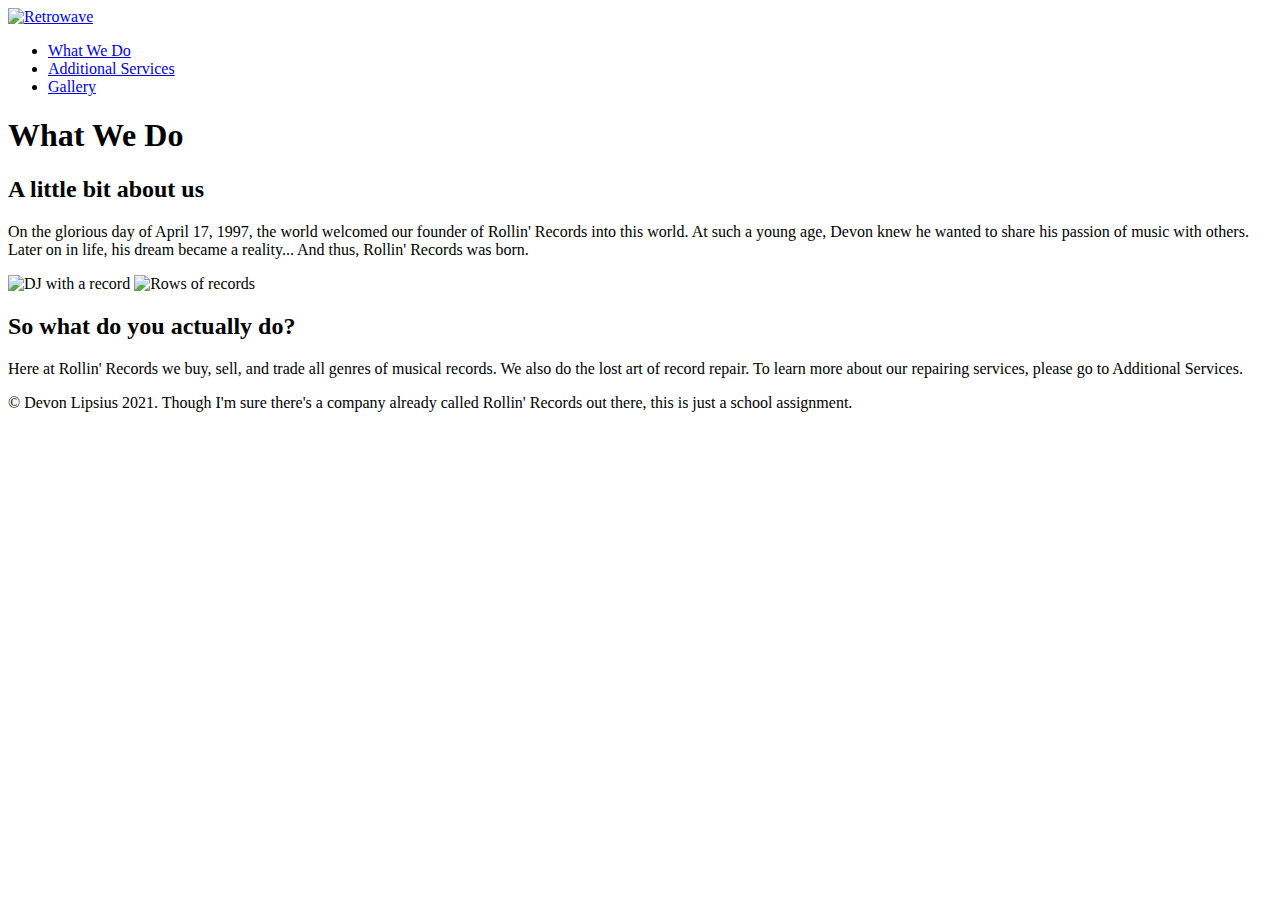
==== about-us.html @ b4907031 "added gallery page as index, added links to previous pages" ====
<html lang="en">
<head>
  <meta charset="UTF-8">
  <meta http-equiv="X-UA-Compatible" content="IE=edge">
  <meta name="viewport" content="width=device-width, initial-scale=1.0">
  <title>What We Do</title>
<link rel="stylesheet" href="index.html">
<link rel="stylesheet" href="assets/main-css/fonts.css">
<link rel="stylesheet" href="assets/main-css/style.css">
<link rel="preconnect" href="https://fonts.googleapis.com">
<link rel="preconnect" href="https://fonts.gstatic.com" crossorigin>
<link href="https://fonts.googleapis.com/css2?family=Lato&family=Rock+Salt&display=swap" rel="stylesheet">
</head>
<div>
  <nav>
    <a href="index.html">
    <img src="https://img.icons8.com/nolan/64/vaporwave.png" alt="Retrowave" class="logo">
    </a>
      <!-- Linking icons8 for when I need a logo -->
      <!-- https://icons8.com/icon/BzTeWtFBEc4r/vaporwave"Vaporwave icon by Icons8-->
      <link rel="stylesheet" href="https://maxst.icons8.com/vue-static/landings/line-awesome/line-awesome/1.3.0/css/line-awesome.min.css">
      <i class="las la-bars"></i>
      <ul class="top-nav">
        <li><a href="about-us.html">What We Do</a></li>
        <li><a href="#">Additional Services</a></li>
        <li><a href="index.html">Gallery</a></li>
      </ul>
  </nav> 
  </div> 
  <header>  
      <h1>What We Do</h1>
  </header>
    
    <body>
    <main>
      <div class="aside-container">
    <aside>
    <h2 class="h2-title">A little bit about us
    </h2>
  </aside>
  </div>
<main>
  <div class="grid-container">
  <section>
  <p>On the glorious day of April 17, 1997, the world welcomed our founder of Rollin' Records into this world. At such a young age, Devon knew he wanted to share his passion of music with others. Later on in life, his dream became a reality... And thus, Rollin' Records was born.</p>  
  </section>
  <img src="https://images.pexels.com/photos/1238941/pexels-photo-1238941.jpeg?auto=compress&cs=tinysrgb&dpr=2&h=750&w=1260" alt="DJ with a record">
  <img src="https://images.pexels.com/photos/2191013/pexels-photo-2191013.jpeg?auto=compress&cs=tinysrgb&dpr=2&h=750&w=1260" alt="Rows of records">
  </div>
  <section>
  <h2>So what do you actually do?</h2>
<p>Here at Rollin' Records we buy, sell, and trade all genres of musical records. We also do the lost art of record repair. To learn more about our repairing services, please go to Additional Services.</p>
  </section>
</main>
<body>
  
</body>
<footer>
  <p> &copy Devon Lipsius 2021. Though I'm sure there's a company already called Rollin' Records out there, this is just a school assignment.</p>

</footer>
</html>
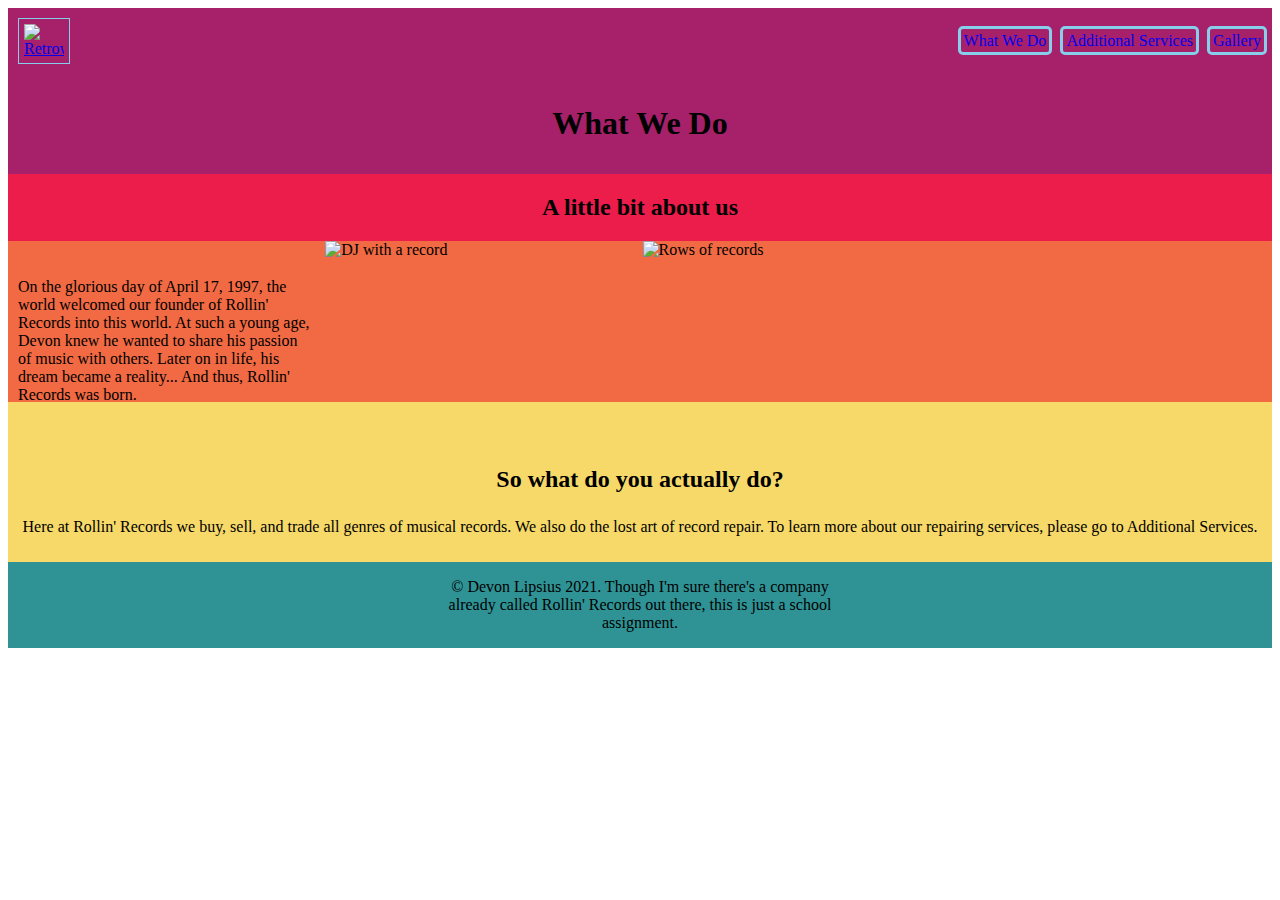
==== commit 78c3ca3e: "removed media query, added grid to gallery" ====
--- a/about-us.html
+++ b/about-us.html
@@ -13,7 +13,7 @@
 </head>
 <div>
   <nav>
-    <a href="index.html">
+    <a href="home.html">
     <img src="https://img.icons8.com/nolan/64/vaporwave.png" alt="Retrowave" class="logo">
     </a>
       <!-- Linking icons8 for when I need a logo -->
--- a/assets/main-css/style.css
+++ b/assets/main-css/style.css
@@ -0,0 +1,229 @@
+nav {
+  background-color: #9644BB;
+display: flex;
+justify-content:space-between;
+}
+nav ul, .top-nav {
+  display: flex;
+  justify-content: flex-end;
+  flex-direction: column ;
+}
+header {
+  display: flex;
+  justify-content: center;
+  align-self: center;
+  max-width: 100%;
+
+}
+h1 {
+  display: flex;
+  flex-direction: column;
+  padding: 10px;
+  justify-content: center;
+  text-align: center;
+}
+
+.h2-title {
+  text-align: center;
+  width: 100%;
+}
+h2 {
+  display: flex;
+  justify-content: center;
+  align-self: center;
+  text-align: center;
+  width: 100%;
+}
+.la-bars {
+  font-size: 30px;
+  color: black;
+  display: flex;
+  justify-content: flex-end;
+  align-self: center;  
+}
+aside ul {
+  display: flex;
+  justify-content: space-between;
+  text-align: center;
+  list-style-type: none;
+}
+
+footer {
+  background-color: #9644BB;
+  display: flex;
+  border: solid 3px grey;
+   align-items: center;
+   justify-content: center;
+   width: 100%;
+}
+p {
+  max-width: 40ch;
+  display: flex;
+  text-align: center;
+  justify-content: center;
+}
+
+/* Layout of Cards */
+.container {
+  display: flex;
+  flex-wrap: wrap;
+  justify-content: center;
+}
+article {
+  max-width: 400px;
+  display: flex;
+  max-width: 100%;
+  justify-content: center;
+}
+
+/* card style */
+.card {
+  display: flex;
+  flex-direction: column;
+
+/* design of card */
+border: 4px solid orange;
+background-color: skyblue;
+border-radius: 10px;
+max-width: 300px;
+margin: 10px;
+padding: 10px;
+}
+
+.buy-btn {
+  display: flex;
+  justify-content: center;
+  align-items: center;
+  max-width: max-content;
+}
+
+/* added border on logo just to show that my media query is working */
+.logo {
+  margin: 5 5;
+  max-width: 40px;
+  max-height: 80;
+  border: solid 5px grey;
+}
+img {
+  max-width: 100%;
+  display: block;
+}
+
+
+
+/* CHANGES AFTER SCREEN IS 500PX OR MORE */
+/*@media screen and (min-width: 500px) {}*/
+  main {
+    width: 100%;;
+    background: linear-gradient( #F16A43 50%, #F7D969 50% );
+  }
+  header {
+    margin: 0px 0px 0px 0px ;
+    background-color: #A6206A;
+  max-width: 100%;
+  }
+
+  
+  ul {
+    display: flex;
+    justify-content: flex-end;
+    list-style-type: none;
+    text-decoration: none;
+    flex-wrap: wrap;
+  }
+  .h2-title {
+    display: flex;
+    justify-content: center;
+  }
+  nav {
+    background-color: #A6206A;
+    display: flex;
+    justify-content: space-between;
+    align-items: center;
+    padding: 5px;
+  }
+  .top-nav {
+    gap: 8px;
+    display: flex;
+    justify-content:flex-end;
+    flex-direction: row;
+    
+  }
+  .top-nav a {
+    border: 3px solid skyblue;
+    border-radius: 5px;
+    padding: 3px;
+    text-decoration: none;
+  }
+  
+  .logo {
+    margin: 5 5;
+    padding: 5;
+    display: flex;
+    border: solid 1px skyblue;
+    justify-content: flex-start;
+  }
+
+  /* my goal was to have aside like a nav bar but might not be done due to time, also it would probably have been good to do with css grid instead */
+  aside {
+    background-color: #EC1C4B;
+    display: flex;
+    flex-direction: column;
+  }
+  aside ul{
+    display: flex;
+    justify-content: space-around;
+    flex-direction: row;
+    padding: 10px;
+    }
+  aside ul li a {
+    border: skyblue solid 3px;
+    border-radius: 5px;
+    padding: 5px;
+    text-decoration: none;
+  }
+
+  i.las.la-bars {
+    display: none;
+ }
+ h2 {
+   display: flex;
+   justify-content: center;
+   align-self: center;
+   text-align: center;
+ }
+ footer {
+   display: flex;
+   align-items: center;
+   justify-content: center;
+   background-color:#2F9395 ;
+   border: none;
+ }
+  p {
+   max-width: 50ch;
+   display: flex;
+   text-align: center;
+   justify-content: center;
+ }
+ section, section p {
+   text-align: left;
+   padding: 5px;
+   max-width: 100%;
+   align-self: center;
+ }
+
+
+ article:hover{
+   transform: scale(1.1);
+ }
+ /* about us layout */
+.grid-container{
+  display: grid;
+  grid-template-columns: repeat(auto-fill, minmax(300px, 1fr));
+  grid-auto-rows: minmax(200px, auto);
+  grid-gap: 5px;
+}
+img {
+  max-width: 300px, 100%;
+  display: block;
+}
